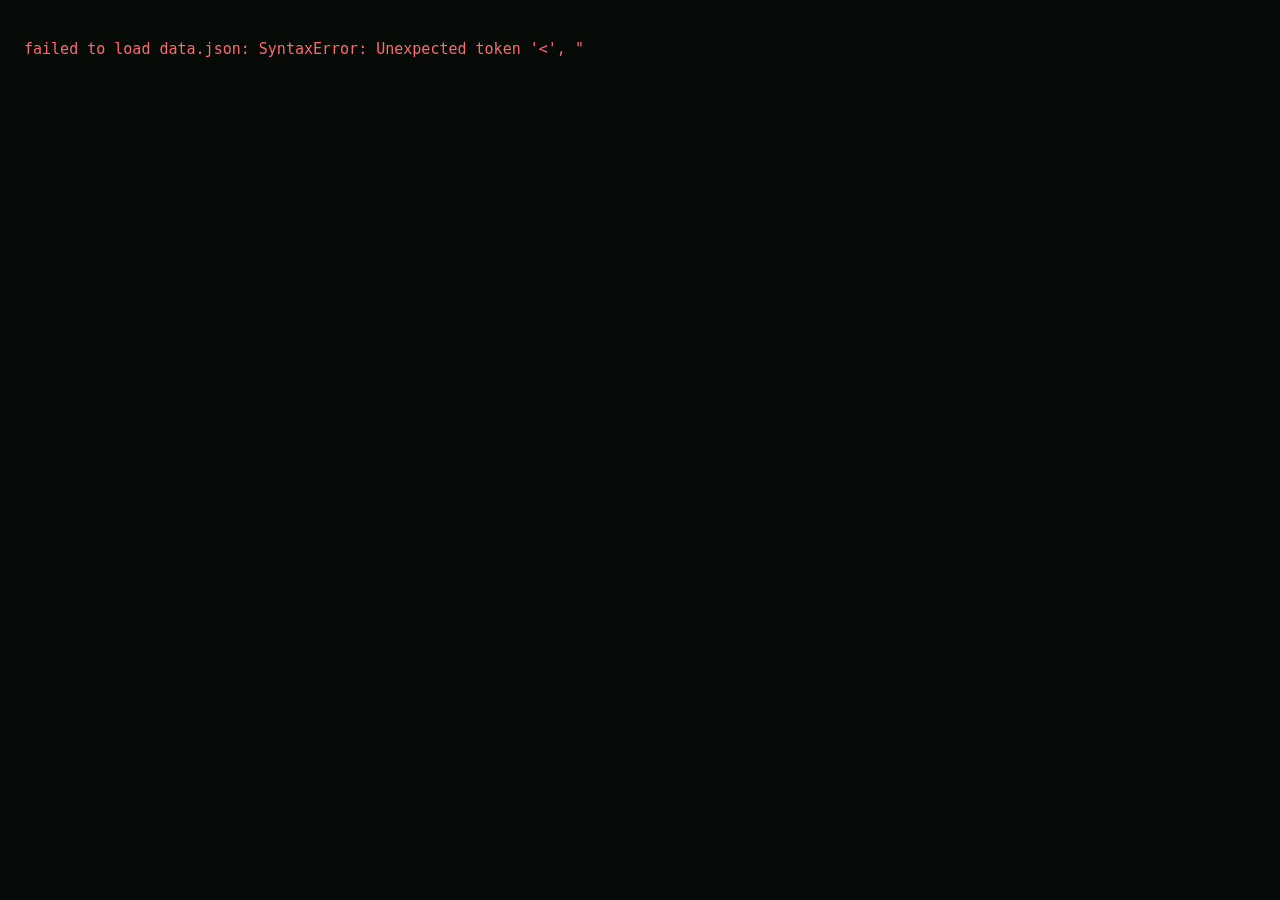
==== labs/_showcase/static/index.html @ 6316d4be "labs/_showcase: vanilla phosphor-terminal frontend (launcher + session view) Co-Authored-By: Claude " ====
<!DOCTYPE html>
<html lang="en">
<head>
  <meta charset="utf-8">
  <meta name="viewport" content="width=device-width, initial-scale=1">
  <title>labs · the lab terminal</title>
  <link rel="stylesheet" href="style.css">
</head>
<body>
  <div id="app"><pre class="boot">booting…</pre></div>
  <script src="app.js"></script>
</body>
</html>
---- labs/_showcase/static/style.css ----
:root {
  --bg: #060a06;
  --fg: #33ff66;
  --dim: #1f8a3b;
  --accent: #33ff66;
  --panel: #0a0e0a;
  --line: #14301c;
  font-size: 15px;
}
* { box-sizing: border-box; }
body {
  margin: 0; background: var(--bg); color: var(--fg);
  font-family: ui-monospace, "SF Mono", Menlo, Consolas, monospace;
  line-height: 1.45;
}
a { color: inherit; text-decoration: none; }
.boot { padding: 40px; color: var(--dim); }

/* masthead */
.masthead { padding: 34px 24px 10px; border-bottom: 1px solid var(--line); }
.banner { margin: 0; color: var(--accent); text-shadow: 0 0 10px rgba(51,255,102,.4);
  font-size: 13px; white-space: pre; overflow-x: auto; }
.sub { color: var(--dim); margin: 8px 0 0; font-size: 13px; }

/* toolbar */
.toolbar { padding: 16px 24px; position: sticky; top: 0; background: var(--bg);
  border-bottom: 1px solid var(--line); z-index: 5; }
.search { width: 100%; max-width: 420px; background: var(--panel); color: var(--fg);
  border: 1px solid var(--dim); border-radius: 6px; padding: 8px 12px;
  font: inherit; outline: none; }
.search:focus { box-shadow: 0 0 0 2px rgba(51,255,102,.25); }
.chips { display: flex; flex-wrap: wrap; gap: 8px; margin-top: 12px; }
.chip { background: transparent; color: var(--dim); border: 1px solid var(--line);
  border-radius: 999px; padding: 4px 12px; font: inherit; font-size: 12px; cursor: pointer; }
.chip.on { color: var(--accent); border-color: var(--accent);
  box-shadow: 0 0 0 1px var(--accent) inset; }

/* launcher grid */
.grid { display: grid; gap: 14px; padding: 22px 24px;
  grid-template-columns: repeat(auto-fill, minmax(260px, 1fr)); }
.card { display: block; background: var(--panel); border: 1px solid var(--line);
  border-left: 3px solid var(--accent); border-radius: 8px; padding: 14px 16px;
  transition: transform .1s, box-shadow .1s; }
.card:hover { transform: translateY(-2px); box-shadow: 0 8px 22px rgba(0,0,0,.4); }
.card-id { color: var(--accent); font-size: 12px; }
.card-name { color: var(--fg); font-size: 17px; margin: 2px 0 6px; }
.card-tag { color: var(--dim); font-size: 12.5px; }
.empty { padding: 40px 24px; color: var(--dim); }

/* session view */
.session { max-width: 920px; margin: 0 auto; padding: 24px; }
.winbar { display: flex; align-items: center; gap: 12px; background: var(--panel);
  border: 1px solid var(--line); border-bottom: none; border-radius: 8px 8px 0 0;
  padding: 8px 12px; }
.dots i { width: 11px; height: 11px; border-radius: 50%; display: inline-block; margin-right: 5px; }
.dots i:nth-child(1){ background:#ff5f56 } .dots i:nth-child(2){ background:#ffbd2e }
.dots i:nth-child(3){ background:#27c93f }
.winbar .title { color: var(--dim); }
.winbar .back { margin-left: auto; color: var(--accent); }
.meta { display: flex; gap: 10px; align-items: center; background: var(--panel);
  border-left: 1px solid var(--line); border-right: 1px solid var(--line); padding: 10px 14px; }
.badge { color: var(--accent); border: 1px solid var(--accent); border-radius: 999px;
  font-size: 11px; padding: 2px 9px; }
.meta .tag { color: var(--dim); font-size: 13px; }
.term { background: #040604; border: 1px solid var(--line); padding: 14px 16px; }
.cmd { color: var(--accent); margin-bottom: 8px; }
.out { margin: 0; color: var(--fg); white-space: pre; overflow-x: auto;
  font-size: 12.5px; line-height: 1.3; text-shadow: 0 0 6px rgba(51,255,102,.25); }
.cap { background: var(--panel); border: 1px solid var(--line); border-top: none;
  color: var(--dim); font-size: 12px; padding: 10px 14px; font-style: italic; }
.sessnav { display: flex; gap: 16px; align-items: center; margin-top: 16px;
  flex-wrap: wrap; color: var(--dim); }
.sessnav a, .sessnav button { color: var(--accent); background: transparent;
  border: 1px solid var(--line); border-radius: 6px; padding: 6px 12px;
  font: inherit; font-size: 13px; cursor: pointer; }
.err { color: #ff6b6b; padding: 24px; }
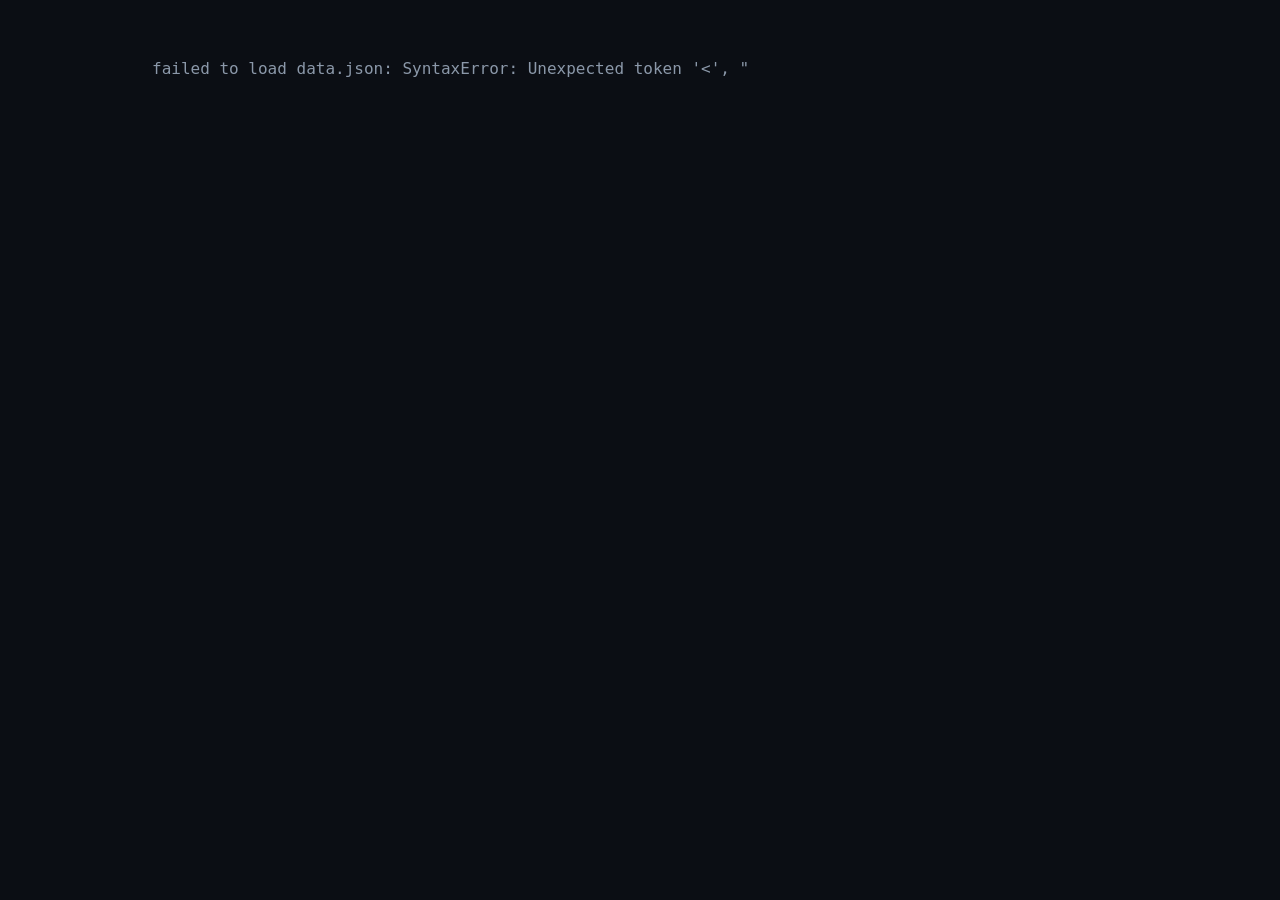
==== commit ec002bb2: "_showcase: rebuild the frontend as a single-scroll, recruiter-first site Keeps the _showcase pipelin" ====
--- a/labs/_showcase/static/index.html
+++ b/labs/_showcase/static/index.html
@@ -3,7 +3,8 @@
 <head>
   <meta charset="utf-8">
   <meta name="viewport" content="width=device-width, initial-scale=1">
-  <title>labs · the lab terminal</title>
+  <title>the lab terminal · AI &amp; ML, rebuilt from scratch</title>
+  <meta name="description" content="A hands-on museum of AI & machine learning: dozens of famous ideas — transformers, diffusion, gradient boosting, PageRank — rebuilt from scratch in plain Python by an autonomous agent. Offline, deterministic, fully tested.">
   <link rel="stylesheet" href="style.css">
 </head>
 <body>
--- a/labs/_showcase/static/style.css
+++ b/labs/_showcase/static/style.css
@@ -1,76 +1,89 @@
-:root {
-  --bg: #060a06;
-  --fg: #33ff66;
-  --dim: #1f8a3b;
-  --accent: #33ff66;
-  --panel: #0a0e0a;
-  --line: #14301c;
-  font-size: 15px;
+/* the lab terminal — single-scroll, recruiter-first showcase */
+:root{
+  --bg:#0b0e14; --panel:#141a23; --ink:#e6edf3; --mut:#8b98a9;
+  --acc:#6cb6ff; --green:#5ad27e; --gold:#e3b341; --term:#080b10; --border:#222b38;
+  --accent:#5fffd0;
 }
-* { box-sizing: border-box; }
-body {
-  margin: 0; background: var(--bg); color: var(--fg);
-  font-family: ui-monospace, "SF Mono", Menlo, Consolas, monospace;
-  line-height: 1.45;
-}
-a { color: inherit; text-decoration: none; }
-.boot { padding: 40px; color: var(--dim); }
+*{box-sizing:border-box}
+html{scroll-behavior:smooth}
+body{margin:0;background:var(--bg);color:var(--ink);
+  font:16px/1.65 -apple-system,BlinkMacSystemFont,"Segoe UI",Helvetica,Arial,sans-serif}
+#app{max-width:1020px;margin:0 auto;padding:0 22px}
+a{color:var(--acc);text-decoration:none}a:hover{text-decoration:underline}
+code{font-family:ui-monospace,"SF Mono",Menlo,monospace;font-size:.92em}
+.boot,.err{font-family:ui-monospace,monospace;color:var(--mut);padding:40px 0}
 
-/* masthead */
-.masthead { padding: 34px 24px 10px; border-bottom: 1px solid var(--line); }
-.banner { margin: 0; color: var(--accent); text-shadow: 0 0 10px rgba(51,255,102,.4);
-  font-size: 13px; white-space: pre; overflow-x: auto; }
-.sub { color: var(--dim); margin: 8px 0 0; font-size: 13px; }
+/* hero */
+.hero{padding:78px 0 30px}
+.eyebrow{color:var(--gold);font-weight:600;font-size:13.5px;letter-spacing:.12em;
+  text-transform:uppercase;margin:0 0 14px}
+.htitle{font-size:46px;line-height:1.07;margin:0 0 18px;letter-spacing:-1px}
+.lead{font-size:20px;color:#c4cedb;max-width:68ch;margin:0 0 26px}
+.stats{display:flex;gap:13px;flex-wrap:wrap;margin:0 0 24px}
+.stat{background:var(--panel);border:1px solid var(--border);border-radius:12px;
+  padding:13px 19px;min-width:118px}
+.stat b{font-size:27px;display:block;color:var(--green)}
+.stat span{color:var(--mut);font-size:12.5px}
+.built{background:var(--panel);border:1px solid var(--border);border-left:3px solid var(--gold);
+  border-radius:10px;padding:16px 20px;color:#c4cedb;font-size:15px;max-width:80ch;margin:0 0 16px}
+.cta{color:var(--mut);font-size:14.5px;margin:0}
 
 /* toolbar */
-.toolbar { padding: 16px 24px; position: sticky; top: 0; background: var(--bg);
-  border-bottom: 1px solid var(--line); z-index: 5; }
-.search { width: 100%; max-width: 420px; background: var(--panel); color: var(--fg);
-  border: 1px solid var(--dim); border-radius: 6px; padding: 8px 12px;
-  font: inherit; outline: none; }
-.search:focus { box-shadow: 0 0 0 2px rgba(51,255,102,.25); }
-.chips { display: flex; flex-wrap: wrap; gap: 8px; margin-top: 12px; }
-.chip { background: transparent; color: var(--dim); border: 1px solid var(--line);
-  border-radius: 999px; padding: 4px 12px; font: inherit; font-size: 12px; cursor: pointer; }
-.chip.on { color: var(--accent); border-color: var(--accent);
-  box-shadow: 0 0 0 1px var(--accent) inset; }
+.toolbar{position:sticky;top:0;z-index:5;background:rgba(11,14,20,.86);
+  backdrop-filter:blur(8px);padding:14px 0;margin:8px 0 0;border-bottom:1px solid var(--border)}
+.search{width:100%;background:var(--term);border:1px solid var(--border);border-radius:9px;
+  color:var(--ink);padding:10px 14px;font-size:14.5px;font-family:ui-monospace,monospace;margin:0 0 11px}
+.search:focus{outline:none;border-color:var(--acc)}
+.chips{display:flex;flex-wrap:wrap;gap:8px}
+.chip{background:var(--panel);border:1px solid var(--border);border-radius:20px;
+  color:#c4cedb;padding:5px 13px;font-size:13px;cursor:pointer;font-family:inherit}
+.chip:hover{border-color:var(--accent,#5fffd0)}
+.chip.on{border-color:var(--accent,#5fffd0);color:#fff;
+  box-shadow:inset 0 0 0 1px var(--accent,#5fffd0)}
 
-/* launcher grid */
-.grid { display: grid; gap: 14px; padding: 22px 24px;
-  grid-template-columns: repeat(auto-fill, minmax(260px, 1fr)); }
-.card { display: block; background: var(--panel); border: 1px solid var(--line);
-  border-left: 3px solid var(--accent); border-radius: 8px; padding: 14px 16px;
-  transition: transform .1s, box-shadow .1s; }
-.card:hover { transform: translateY(-2px); box-shadow: 0 8px 22px rgba(0,0,0,.4); }
-.card-id { color: var(--accent); font-size: 12px; }
-.card-name { color: var(--fg); font-size: 17px; margin: 2px 0 6px; }
-.card-tag { color: var(--dim); font-size: 12.5px; }
-.empty { padding: 40px 24px; color: var(--dim); }
+/* theme section */
+.theme{padding:44px 0 0}
+.thead{display:flex;align-items:baseline;gap:12px;
+  border-bottom:1px solid var(--border);padding-bottom:8px}
+.thead h2{font-size:25px;margin:0;letter-spacing:-.3px}
+.thead h2::before{content:"";display:inline-block;width:11px;height:11px;border-radius:50%;
+  background:var(--accent);margin-right:11px;vertical-align:middle}
+.tcount{color:var(--accent);font-size:13px;font-weight:600}
+.tblurb{color:var(--mut);max-width:78ch;margin:10px 0 4px;font-size:15px}
 
-/* session view */
-.session { max-width: 920px; margin: 0 auto; padding: 24px; }
-.winbar { display: flex; align-items: center; gap: 12px; background: var(--panel);
-  border: 1px solid var(--line); border-bottom: none; border-radius: 8px 8px 0 0;
-  padding: 8px 12px; }
-.dots i { width: 11px; height: 11px; border-radius: 50%; display: inline-block; margin-right: 5px; }
-.dots i:nth-child(1){ background:#ff5f56 } .dots i:nth-child(2){ background:#ffbd2e }
-.dots i:nth-child(3){ background:#27c93f }
-.winbar .title { color: var(--dim); }
-.winbar .back { margin-left: auto; color: var(--accent); }
-.meta { display: flex; gap: 10px; align-items: center; background: var(--panel);
-  border-left: 1px solid var(--line); border-right: 1px solid var(--line); padding: 10px 14px; }
-.badge { color: var(--accent); border: 1px solid var(--accent); border-radius: 999px;
-  font-size: 11px; padding: 2px 9px; }
-.meta .tag { color: var(--dim); font-size: 13px; }
-.term { background: #040604; border: 1px solid var(--line); padding: 14px 16px; }
-.cmd { color: var(--accent); margin-bottom: 8px; }
-.out { margin: 0; color: var(--fg); white-space: pre; overflow-x: auto;
-  font-size: 12.5px; line-height: 1.3; text-shadow: 0 0 6px rgba(51,255,102,.25); }
-.cap { background: var(--panel); border: 1px solid var(--line); border-top: none;
-  color: var(--dim); font-size: 12px; padding: 10px 14px; font-style: italic; }
-.sessnav { display: flex; gap: 16px; align-items: center; margin-top: 16px;
-  flex-wrap: wrap; color: var(--dim); }
-.sessnav a, .sessnav button { color: var(--accent); background: transparent;
-  border: 1px solid var(--line); border-radius: 6px; padding: 6px 12px;
-  font: inherit; font-size: 13px; cursor: pointer; }
-.err { color: #ff6b6b; padding: 24px; }
+/* card */
+.stack{display:flex;flex-direction:column;gap:8px}
+.card{padding:26px 0 8px;border-bottom:1px solid var(--border)}
+.card:last-child{border-bottom:none}
+.chead{display:flex;align-items:center;gap:10px;flex-wrap:wrap}
+.chead h3{font-size:19px;margin:0;font-family:ui-monospace,monospace}
+.chead .nm{color:var(--accent)}
+.badge{font-size:11.5px;color:var(--mut);border:1px solid var(--border);
+  border-radius:20px;padding:2px 10px}
+.plain{color:#c8d2de;margin:11px 0 13px;max-width:80ch;font-size:15.5px}
+.term{background:var(--term);border:1px solid var(--border);border-radius:11px;overflow:hidden}
+.bar{background:#0d1219;padding:8px 13px;border-bottom:1px solid var(--border);
+  font-size:12px;color:var(--mut);font-family:ui-monospace,monospace}
+.bar i{display:inline-block;height:10px;width:10px;border-radius:50%;
+  margin-right:5px;vertical-align:middle;background:#3a4452}
+.bar i:nth-child(1){background:#ff5f56}.bar i:nth-child(2){background:#ffbd2e}
+.bar i:nth-child(3){background:#27c93f}
+.bar .cmd{margin-left:8px}
+.out{margin:0;padding:17px;overflow-x:auto;font-family:ui-monospace,"SF Mono",Menlo,monospace;
+  font-size:12.5px;line-height:1.5;color:#cdd6e0}
+.cfoot{color:var(--mut);font-size:13px;margin:11px 0 0;max-width:80ch}
+.cfoot .k{color:var(--accent);font-weight:600;margin-right:4px}
+
+/* session (deep-linked single project) */
+.session{padding:30px 0}
+.back{display:inline-block;margin:0 0 18px;color:var(--mut)}
+.card.solo{border-bottom:none}
+
+.empty{color:var(--mut);padding:40px 0}
+footer{padding:50px 0 90px;color:var(--mut);text-align:center;font-size:13.5px;
+  border-top:1px solid var(--border);margin-top:50px}
+
+@media(max-width:620px){
+  .htitle{font-size:34px}.lead{font-size:18px}
+  #app{padding:0 16px}
+}
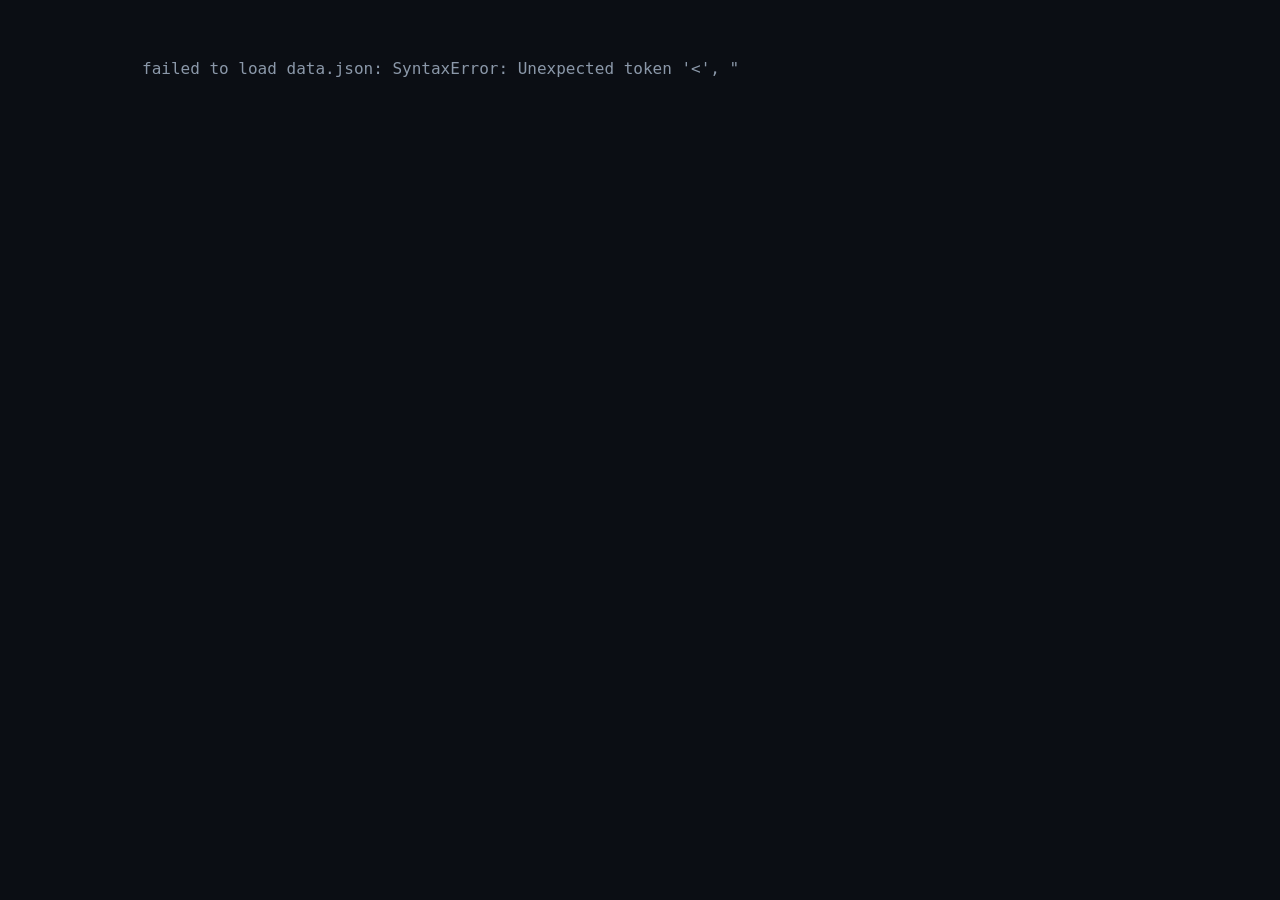
==== commit 4ef82a06: "_showcase: card-gallery + details page + logo Per request: bring back the card-grid gallery and the " ====
--- a/labs/_showcase/static/index.html
+++ b/labs/_showcase/static/index.html
@@ -5,6 +5,7 @@
   <meta name="viewport" content="width=device-width, initial-scale=1">
   <title>the lab terminal · AI &amp; ML, rebuilt from scratch</title>
   <meta name="description" content="A hands-on museum of AI & machine learning: dozens of famous ideas — transformers, diffusion, gradient boosting, PageRank — rebuilt from scratch in plain Python by an autonomous agent. Offline, deterministic, fully tested.">
+  <link rel="icon" href="data:image/svg+xml,%3Csvg xmlns='http://www.w3.org/2000/svg' viewBox='0 0 40 40'%3E%3Crect x='1.6' y='1.6' width='36.8' height='36.8' rx='9' fill='%230d1219' stroke='%235ad27e' stroke-width='2'/%3E%3Cpath d='M11 13.5 L18 20 L11 26.5' fill='none' stroke='%235ad27e' stroke-width='2.6' stroke-linecap='round' stroke-linejoin='round'/%3E%3Cline x1='21' y1='26.7' x2='29.5' y2='26.7' stroke='%235ad27e' stroke-width='2.6' stroke-linecap='round'/%3E%3C/svg%3E">
   <link rel="stylesheet" href="style.css">
 </head>
 <body>
--- a/labs/_showcase/static/style.css
+++ b/labs/_showcase/static/style.css
@@ -1,4 +1,4 @@
-/* the lab terminal — single-scroll, recruiter-first showcase */
+/* the lab terminal — card-gallery showcase */
 :root{
   --bg:#0b0e14; --panel:#141a23; --ink:#e6edf3; --mut:#8b98a9;
   --acc:#6cb6ff; --green:#5ad27e; --gold:#e3b341; --term:#080b10; --border:#222b38;
@@ -8,13 +8,19 @@
 html{scroll-behavior:smooth}
 body{margin:0;background:var(--bg);color:var(--ink);
   font:16px/1.65 -apple-system,BlinkMacSystemFont,"Segoe UI",Helvetica,Arial,sans-serif}
-#app{max-width:1020px;margin:0 auto;padding:0 22px}
+#app{max-width:1040px;margin:0 auto;padding:0 22px}
 a{color:var(--acc);text-decoration:none}a:hover{text-decoration:underline}
 code{font-family:ui-monospace,"SF Mono",Menlo,monospace;font-size:.92em}
 .boot,.err{font-family:ui-monospace,monospace;color:var(--mut);padding:40px 0}
 
+/* brand / logo */
+.brand{display:inline-flex;align-items:center;gap:11px;margin:0 0 22px}
+.brand .mark{flex:none}
+.wordmark{font-family:ui-monospace,"SF Mono",Menlo,monospace;font-size:16px;
+  font-weight:600;letter-spacing:.02em;color:var(--ink)}
+
 /* hero */
-.hero{padding:78px 0 30px}
+.hero{padding:56px 0 30px}
 .eyebrow{color:var(--gold);font-weight:600;font-size:13.5px;letter-spacing:.12em;
   text-transform:uppercase;margin:0 0 14px}
 .htitle{font-size:46px;line-height:1.07;margin:0 0 18px;letter-spacing:-1px}
@@ -29,61 +35,66 @@
 .cta{color:var(--mut);font-size:14.5px;margin:0}
 
 /* toolbar */
-.toolbar{position:sticky;top:0;z-index:5;background:rgba(11,14,20,.86);
-  backdrop-filter:blur(8px);padding:14px 0;margin:8px 0 0;border-bottom:1px solid var(--border)}
+.toolbar{position:sticky;top:0;z-index:5;background:rgba(11,14,20,.88);
+  backdrop-filter:blur(8px);padding:14px 0;margin:8px 0 18px;border-bottom:1px solid var(--border)}
 .search{width:100%;background:var(--term);border:1px solid var(--border);border-radius:9px;
   color:var(--ink);padding:10px 14px;font-size:14.5px;font-family:ui-monospace,monospace;margin:0 0 11px}
 .search:focus{outline:none;border-color:var(--acc)}
 .chips{display:flex;flex-wrap:wrap;gap:8px}
 .chip{background:var(--panel);border:1px solid var(--border);border-radius:20px;
-  color:#c4cedb;padding:5px 13px;font-size:13px;cursor:pointer;font-family:inherit}
+  color:#c4cedb;padding:5px 13px;font-size:12.5px;cursor:pointer;font-family:inherit}
 .chip:hover{border-color:var(--accent,#5fffd0)}
-.chip.on{border-color:var(--accent,#5fffd0);color:#fff;
-  box-shadow:inset 0 0 0 1px var(--accent,#5fffd0)}
+.chip.on{border-color:var(--accent,#5fffd0);color:#fff;box-shadow:inset 0 0 0 1px var(--accent,#5fffd0)}
+.theme-blurb{color:var(--mut);font-size:14px;margin:12px 2px 0;max-width:80ch}
 
-/* theme section */
-.theme{padding:44px 0 0}
-.thead{display:flex;align-items:baseline;gap:12px;
-  border-bottom:1px solid var(--border);padding-bottom:8px}
-.thead h2{font-size:25px;margin:0;letter-spacing:-.3px}
-.thead h2::before{content:"";display:inline-block;width:11px;height:11px;border-radius:50%;
-  background:var(--accent);margin-right:11px;vertical-align:middle}
-.tcount{color:var(--accent);font-size:13px;font-weight:600}
-.tblurb{color:var(--mut);max-width:78ch;margin:10px 0 4px;font-size:15px}
+/* card grid */
+.grid{display:grid;grid-template-columns:repeat(auto-fill,minmax(280px,1fr));
+  gap:14px;padding:4px 0 0}
+.card{display:flex;flex-direction:column;background:var(--panel);
+  border:1px solid var(--border);border-top:2px solid var(--accent);border-radius:12px;
+  padding:16px 17px 15px;color:var(--ink);transition:transform .12s,border-color .12s,background .12s}
+.card:hover{transform:translateY(-3px);background:#19212c;text-decoration:none;
+  border-color:var(--accent)}
+.crow{display:flex;align-items:center;justify-content:space-between;margin:0 0 9px}
+.cnum{font-family:ui-monospace,monospace;font-size:12px;color:var(--accent);opacity:.85}
+.cbadge{font-size:10.5px;color:var(--mut);border:1px solid var(--border);border-radius:20px;padding:1px 8px}
+.cname{font-family:ui-monospace,monospace;font-size:17px;font-weight:600;color:var(--accent);margin:0 0 7px}
+.cdesc{color:#c4cedb;font-size:13.5px;line-height:1.5;margin:0 0 13px;flex:1}
+.cgo{color:var(--mut);font-size:12.5px;font-family:ui-monospace,monospace}
+.card:hover .cgo{color:var(--accent)}
+.empty{color:var(--mut);padding:40px 0;grid-column:1/-1}
 
-/* card */
-.stack{display:flex;flex-direction:column;gap:8px}
-.card{padding:26px 0 8px;border-bottom:1px solid var(--border)}
-.card:last-child{border-bottom:none}
-.chead{display:flex;align-items:center;gap:10px;flex-wrap:wrap}
-.chead h3{font-size:19px;margin:0;font-family:ui-monospace,monospace}
-.chead .nm{color:var(--accent)}
-.badge{font-size:11.5px;color:var(--mut);border:1px solid var(--border);
-  border-radius:20px;padding:2px 10px}
-.plain{color:#c8d2de;margin:11px 0 13px;max-width:80ch;font-size:15.5px}
+/* details / session page */
+.session{padding:24px 0 0}
+.sbar{display:flex;align-items:center;justify-content:space-between;margin:0 0 26px}
+.sbar .brand{margin:0}
+.brand.small .wordmark{font-size:14px}
+.back{color:var(--mut);font-size:14px}
+.shead{display:flex;align-items:center;gap:12px;flex-wrap:wrap}
+.badge{font-size:12px;color:var(--mut);border:1px solid var(--border);border-radius:20px;padding:3px 11px}
+.sname{font-family:ui-monospace,monospace;font-size:30px;margin:0;color:var(--accent);letter-spacing:-.5px}
+.splain{font-size:18px;color:#c8d2de;max-width:80ch;margin:14px 0 18px}
 .term{background:var(--term);border:1px solid var(--border);border-radius:11px;overflow:hidden}
-.bar{background:#0d1219;padding:8px 13px;border-bottom:1px solid var(--border);
+.bar{background:#0d1219;padding:9px 13px;border-bottom:1px solid var(--border);
   font-size:12px;color:var(--mut);font-family:ui-monospace,monospace}
-.bar i{display:inline-block;height:10px;width:10px;border-radius:50%;
-  margin-right:5px;vertical-align:middle;background:#3a4452}
-.bar i:nth-child(1){background:#ff5f56}.bar i:nth-child(2){background:#ffbd2e}
-.bar i:nth-child(3){background:#27c93f}
+.bar i{display:inline-block;height:10px;width:10px;border-radius:50%;margin-right:5px;vertical-align:middle;background:#3a4452}
+.bar i:nth-child(1){background:#ff5f56}.bar i:nth-child(2){background:#ffbd2e}.bar i:nth-child(3){background:#27c93f}
 .bar .cmd{margin-left:8px}
-.out{margin:0;padding:17px;overflow-x:auto;font-family:ui-monospace,"SF Mono",Menlo,monospace;
-  font-size:12.5px;line-height:1.5;color:#cdd6e0}
-.cfoot{color:var(--mut);font-size:13px;margin:11px 0 0;max-width:80ch}
-.cfoot .k{color:var(--accent);font-weight:600;margin-right:4px}
+.out{margin:0;padding:18px;overflow-x:auto;min-height:120px;
+  font-family:ui-monospace,"SF Mono",Menlo,monospace;font-size:12.5px;line-height:1.5;color:#cdd6e0}
+.caps{display:flex;flex-wrap:wrap;gap:8px 28px;margin:16px 2px 0;color:var(--mut);font-size:13.5px}
+.caps .k{color:var(--accent);font-weight:600;margin-right:5px}
+.snav{display:flex;flex-wrap:wrap;align-items:center;gap:14px;margin:24px 0 60px}
+.snav a{font-family:ui-monospace,monospace;font-size:13.5px}
+.snav #replay{background:var(--panel);border:1px solid var(--border);border-radius:8px;
+  color:var(--ink);padding:6px 14px;font-size:13px;cursor:pointer;font-family:inherit}
+.snav #replay:hover{border-color:var(--accent)}
+.snav a[target]{margin-left:auto}
 
-/* session (deep-linked single project) */
-.session{padding:30px 0}
-.back{display:inline-block;margin:0 0 18px;color:var(--mut)}
-.card.solo{border-bottom:none}
-
-.empty{color:var(--mut);padding:40px 0}
-footer{padding:50px 0 90px;color:var(--mut);text-align:center;font-size:13.5px;
-  border-top:1px solid var(--border);margin-top:50px}
+footer{padding:46px 0 90px;color:var(--mut);text-align:center;font-size:13.5px;
+  border-top:1px solid var(--border);margin-top:34px}
 
 @media(max-width:620px){
-  .htitle{font-size:34px}.lead{font-size:18px}
-  #app{padding:0 16px}
+  .htitle{font-size:34px}.lead{font-size:18px}.sname{font-size:24px}
+  #app{padding:0 16px}.snav a[target]{margin-left:0}
 }
